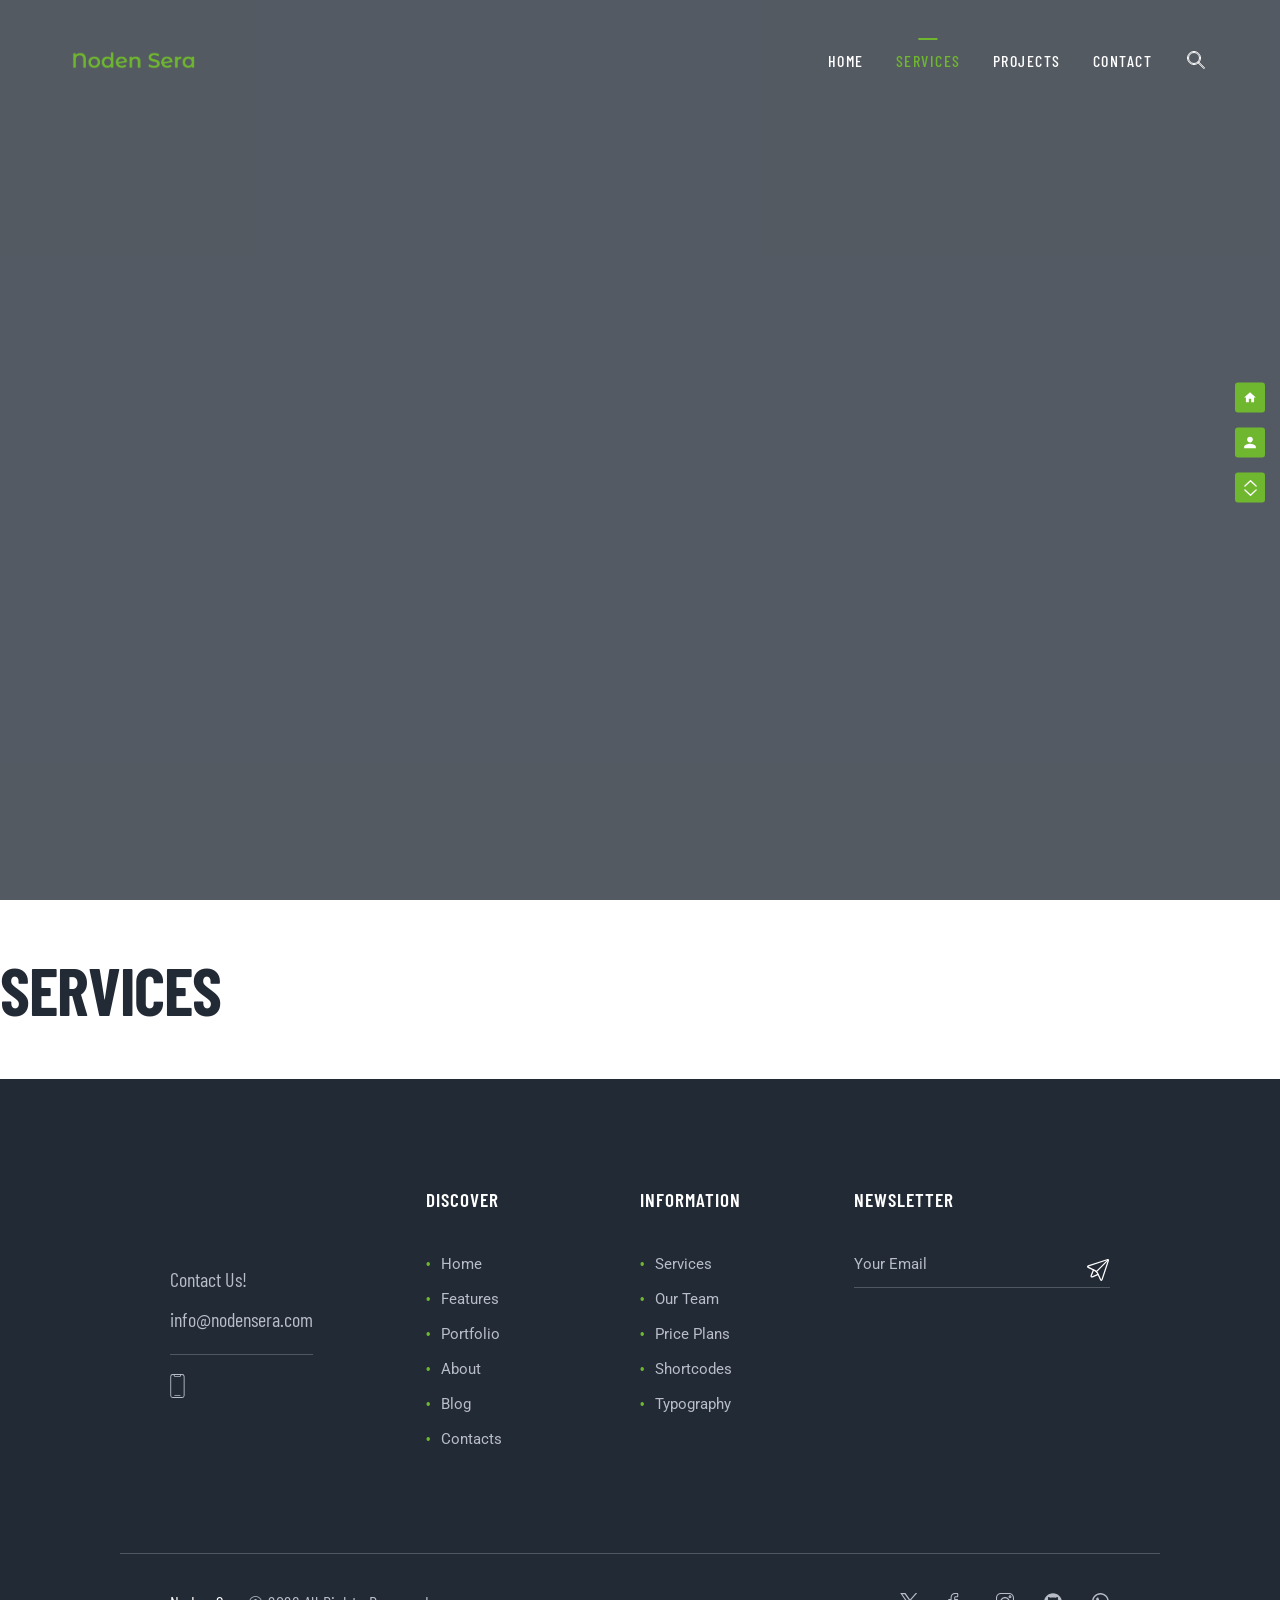
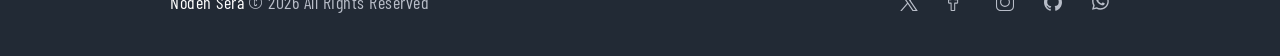
==== services.html @ 0d58dfc1 "services page" ====
<!DOCTYPE html>
<html lang="en">

<head>
    <meta charset="UTF-8">
    <meta name="viewport" content="width=device-width, initial-scale=1.0">
    <title>Services</title>
    <!-- css style sheet link -->
    <link rel="stylesheet" href="./assets/css/main.css">
    <link rel="shortcut icon" href="./assets/images/favicon.png" type="image/x-icon">
    <!-- fonts link -->
    <link rel="preconnect" href="https://fonts.googleapis.com">
    <link rel="preconnect" href="https://fonts.gstatic.com" crossorigin>
    <link
        href="https://fonts.googleapis.com/css2?family=Barlow+Condensed:wght@100;200;300;400;500;600;700;800;900&family=Montserrat:wght@100..900&family=Roboto:wght@100..900&display=swap"
        rel="stylesheet">
</head>

<body>

    <section class="services-hero" >
        <div class="">
            <!-- static nav -->
            <nav>
                <div class="logo">
                    <img src="./assets/images/logo-name.png" alt="">
                </div>
                <a href="./index.html" class="menu-nav">Home</a>
                <a href="./services.html" class="menu-nav active">Services</a>
                <a href="#" class="menu-nav">Projects</a>
                <a href="#" class="menu-nav">Contact</a>
                <a href="#" class="menu-nav no-line">
                    <svg class="search-icon" viewBox="0 0 24 24" xmlns="http://www.w3.org/2000/svg">
                        <path
                            d="M10 3.5c-3.587 0-6.5 2.913-6.5 6.5s2.913 6.5 6.5 6.5 6.5-2.913 6.5-6.5-2.913-6.5-6.5-6.5zm0 1c3.036 0 5.5 2.464 5.5 5.5s-2.464 5.5-5.5 5.5-5.5-2.464-5.5-5.5S6.964 4.5 10 4.5z" />
                        <path
                            d="m20.354 19.646-5.759-5.758a.5.5 0 0 0-.707.707l5.758 5.759a.502.502 0 0 0 .708-.708z" />
                    </svg>
                </a>
            </nav>
        </div>
    </section>

    <section class="services-section">
        <h1>Services</h1>
    </section>

    <!-- footer section -->
    <footer class="main-footer" id="footer">
        <div class="footer-top">
            <!-- column 1 -->
            <div class="footer-col footer-brand">
                <p>
                    Contact Us!
                </p>
                <a href="mailto:info@example.com" class="footer-email">
                    info@nodensera.com
                </a>

                <a href="tel:+593981408786" class="phone">
                    <svg class="phone-icon" xmlns="http://www.w3.org/2000/svg" viewBox="35 17 57 94" aria-hidden="true">
                        <path
                            d="M81.5 17.25H44.979a9.761 9.761 0 0 0-9.75 9.75v74a9.761 9.761 0 0 0 9.75 9.75H81.5a9.761 9.761 0 0 0 9.75-9.75V27a9.761 9.761 0 0 0-9.75-9.75zm-7.284 3.5v2.262a1.726 1.726 0 0 1-1.724 1.723h-18.5a1.725 1.725 0 0 1-1.723-1.723V20.75zM87.749 101a6.257 6.257 0 0 1-6.25 6.25h-36.52a6.257 6.257 0 0 1-6.25-6.25V27a6.257 6.257 0 0 1 6.25-6.25h3.786v2.262a5.229 5.229 0 0 0 5.223 5.223h18.5a5.23 5.23 0 0 0 5.224-5.223V20.75H81.5A6.257 6.257 0 0 1 87.749 27z" />

                        <path d="M74 98.917H52.479a1.75 1.75 0 0 0 0 3.5H74a1.75 1.75 0 0 0 0-3.5z" />
                    </svg>
                </a>
            </div>
            <!-- column 2 -->
            <div class="footer-col">
                <h3>Discover</h3>
                <ul>
                    <li><a href="./index.html">Home</a></li>
                    <li><a href="#">Features</a></li>
                    <li><a href="#">Portfolio</a></li>
                    <li><a href="#">About</a></li>
                    <li><a href="#">Blog</a></li>
                    <li><a href="#">Contacts</a></li>
                </ul>
            </div>
            <!-- column 3 -->
            <div class="footer-col">
                <h3>Information</h3>
                <ul>
                    <li><a href="./services.html">Services</a></li>
                    <li><a href="#">Our Team</a></li>
                    <li><a href="#">Price Plans</a></li>
                    <li><a href="#">Shortcodes</a></li>
                    <li><a href="#">Typography</a></li>
                </ul>
            </div>
            <!-- column 4 -->
            <div class="footer-col newsletter-col">
                <h3>Newsletter</h3>
                <!-- newsletter form -->
                <form action="https://formsubmit.co/devtechagency.ec@gmail.com" method="POST" class="newsletter-form">
                    <input type="hidden" name="_captcha" value="false">
                    <input type="email" name="email" placeholder="Your Email" required>
                    <button type="submit" class="send-btn">
                        <svg class="send-icon" xmlns="http://www.w3.org/2000/svg"
                            xmlns:xlink="http://www.w3.org/1999/xlink" version="1.1" width="512" height="512" x="0"
                            y="0" viewBox="0 0 682.667 682.667" style="enable-background:new 0 0 512 512"
                            xml:space="preserve" class="">
                            <g>
                                <defs>
                                    <clipPath id="b" clipPathUnits="userSpaceOnUse">
                                        <path d="M0 512h512V0H0Z" fill="#000000" opacity="1" data-original="#000000" />
                                    </clipPath>
                                </defs>
                                <mask id="a">
                                    <rect width="100%" height="100%" fill="#ffffff" opacity="1"
                                        data-original="#ffffff" />
                                </mask>
                                <g mask="url(#a)">
                                    <g clip-path="url(#b)" transform="matrix(1.33333 0 0 -1.33333 0 682.667)">
                                        <path
                                            d="M0 0c-22.471-7.49-23.369-21.972-1.994-32.177l155.453-74.245c21.373-10.208 47.217-36.05 57.426-57.423l74.24-155.454c10.209-21.376 24.691-20.478 32.182 1.992l145.035 435.106c7.49 22.471-4.768 34.728-27.24 27.234z"
                                            style="stroke-width:30;stroke-linecap:round;stroke-linejoin:round;stroke-miterlimit:10;stroke-dasharray:none;stroke-opacity:1"
                                            transform="translate(32.457 349.764)" fill="none" stroke="#000000"
                                            stroke-width="30" stroke-linecap="round" stroke-linejoin="round"
                                            stroke-miterlimit="10" stroke-dasharray="none" stroke-opacity=""
                                            data-original="#000000" class="" />
                                        <path d="m0 0 273.602 273.602"
                                            style="stroke-width:30;stroke-linecap:round;stroke-linejoin:round;stroke-miterlimit:10;stroke-dasharray:none;stroke-opacity:1"
                                            transform="translate(218.813 218.815)" fill="none" stroke="#000000"
                                            stroke-width="30" stroke-linecap="round" stroke-linejoin="round"
                                            stroke-miterlimit="10" stroke-dasharray="none" stroke-opacity=""
                                            data-original="#000000" class="" />
                                        <path
                                            d="m0 0-54.193-133.82c-7.491-22.472 4.765-34.729 27.238-27.239l133.822 54.194"
                                            style="stroke-width:30;stroke-linecap:round;stroke-linejoin:round;stroke-miterlimit:10;stroke-dasharray:none;stroke-opacity:1"
                                            transform="translate(152.455 259.32)" fill="none" stroke="#000000"
                                            stroke-width="30" stroke-linecap="round" stroke-linejoin="round"
                                            stroke-miterlimit="10" stroke-dasharray="none" stroke-opacity=""
                                            data-original="#000000" class="" />
                                    </g>
                                </g>
                            </g>
                        </svg>
                    </button>
                </form>
            </div>
        </div>
        <!-- bottom footer -->
        <div class="footer-bottom">
            <div class="footer-copy">
                <span>Noden Sera</span> <span>© 2026 All Rights Reserved</span>
            </div>
            <div class="footer-social">
                <!-- x / twitter -->
                <a href="#">
                    <svg class="x-icon" viewBox="0 0 1226.37 1226.37" xmlns="http://www.w3.org/2000/svg"
                        aria-hidden="true">

                        <path
                            d="M727.348 519.284 1174.075 0h-105.86L680.322 450.887 370.513 0H13.185l468.492 681.821L13.185 1226.37h105.866l409.625-476.152 327.181 476.152h357.328L727.322 519.284zM582.35 687.828l-47.468-67.894-377.686-540.24H319.8l304.797 435.991 47.468 67.894 396.2 566.721H905.661L582.35 687.854z">
                        </path>

                    </svg>
                </a>
                <!-- facebook -->
                <a href="#">
                    <svg class="social-icon facebook-rounded-icon" xmlns="http://www.w3.org/2000/svg"
                        viewBox="0 0 511 512" aria-hidden="true">
                        <path
                            d="M180 512H98.008c-13.695 0-24.836-11.14-24.836-24.836V302.227H25.336C11.64 302.227.5 291.082.5 277.39v-79.246c0-13.696 11.14-24.836 24.836-24.836h47.836v-39.684c0-39.348 12.355-72.824 35.726-96.805C132.375 12.73 165.184 0 203.778 0l62.53.102c13.672.023 24.794 11.164 24.794 24.835v73.579c0 13.695-11.137 24.836-24.829 24.836l-42.101.015c-12.84 0-16.11 2.574-16.809 3.363-1.152 1.31-2.523 5.008-2.523 15.223v31.352h58.27c4.386 0 8.636 1.082 12.288 3.12 7.88 4.403 12.778 12.727 12.778 21.723l-.031 79.247c0 13.687-11.141 24.828-24.836 24.828h-58.47v184.941C204.84 500.86 193.696 512 180 512zm-76.813-30.016h71.633V288.79c0-9.144 7.442-16.582 16.582-16.582h66.727l.027-68.883h-66.758c-9.14 0-16.578-7.437-16.578-16.582v-44.789c0-11.726 1.192-25.062 10.043-35.086 10.696-12.117 27.551-13.515 39.301-13.515l36.922-.016V30.109l-57.332-.093c-62.024 0-100.566 39.703-100.566 103.609v53.117c0 9.14-7.438 16.582-16.579 16.582H30.516v68.883h56.093c9.141 0 16.579 7.438 16.579 16.582z" />
                    </svg>
                </a>
                <!-- instagram -->
                <a href="#">
                    <svg class="instagram-icon" viewBox="0 0 512 512" xmlns="http://www.w3.org/2000/svg"
                        aria-hidden="true">

                        <path
                            d="M373.406 0H138.594C62.172 0 0 62.172 0 138.594V373.41C0 449.828 62.172 512 138.594 512H373.41C449.828 512 512 449.828 512 373.41V138.594C512 62.172 449.828 0 373.406 0zm108.578 373.41c0 59.867-48.707 108.574-108.578 108.574H138.594c-59.871 0-108.578-48.707-108.578-108.574V138.594c0-59.871 48.707-108.578 108.578-108.578H373.41c59.867 0 108.574 48.707 108.574 108.578zm0 0">
                        </path>

                        <path
                            d="M256 116.004c-77.195 0-139.996 62.8-139.996 139.996S178.804 395.996 256 395.996 395.996 333.196 395.996 256 333.196 116.004 256 116.004zm0 249.976c-60.64 0-109.98-49.335-109.98-109.98 0-60.64 49.34-109.98 109.98-109.98 60.645 0 109.98 49.34 109.98 109.98 0 60.645-49.335 109.98-109.98 109.98z">
                        </path>

                        <path
                            d="M399.344 66.285c-22.813 0-41.367 18.559-41.367 41.367 0 22.813 18.554 41.371 41.367 41.371s41.37-18.558 41.37-41.37-18.558-41.368-41.37-41.368zm0 52.719c-6.258 0-11.352-5.094-11.352-11.352 0-6.261 5.094-11.351 11.352-11.351 6.261 0 11.355 5.09 11.355 11.351 0 6.258-5.094 11.352-11.355 11.352z">
                        </path>

                    </svg>
                </a>
                <!-- github -->
                <a href="#">
                    <svg class="github-icon" xmlns="http://www.w3.org/2000/svg" viewBox="0 0 512 512"
                        aria-hidden="true">
                        <path
                            d="M255.968 5.329C114.624 5.329 0 120.401 0 262.353c0 113.536 73.344 209.856 175.104 243.872 12.8 2.368 17.472-5.568 17.472-12.384 0-6.112-.224-22.272-.352-43.712-71.2 15.52-86.24-34.464-86.24-34.464-11.616-29.696-28.416-37.6-28.416-37.6-23.264-15.936 1.728-15.616 1.728-15.616 25.696 1.824 39.2 26.496 39.2 26.496 22.848 39.264 59.936 27.936 74.528 21.344 2.304-16.608 8.928-27.936 16.256-34.368-56.832-6.496-116.608-28.544-116.608-127.008 0-28.064 9.984-51.008 26.368-68.992-2.656-6.496-11.424-32.64 2.496-68 0 0 21.504-6.912 70.4 26.336 20.416-5.696 42.304-8.544 64.096-8.64 21.728.128 43.648 2.944 64.096 8.672 48.864-33.248 70.336-26.336 70.336-26.336 13.952 35.392 5.184 61.504 2.56 68 16.416 17.984 26.304 40.928 26.304 68.992 0 98.72-59.84 120.448-116.864 126.816 9.184 7.936 17.376 23.616 17.376 47.584 0 34.368-.32 62.08-.32 70.496 0 6.88 4.608 14.88 17.6 12.352C438.72 472.145 512 375.857 512 262.353 512 120.401 397.376 5.329 255.968 5.329z" />
                    </svg>
                </a>
                <!-- whatsapp -->
                <a href="#">
                    <svg class="whatsapp-icon" xmlns="http://www.w3.org/2000/svg" viewBox="0 0 682 682.667"
                        aria-hidden="true">
                        <path fill-rule="evenodd"
                            d="M544.387 93.008C484.512 33.063 404.883.035 320.05 0 145.246 0 2.98 142.262 2.91 317.113c-.024 55.895 14.577 110.457 42.331 158.551L.25 640l168.121-44.102c46.324 25.27 98.477 38.586 151.55 38.602h.134c174.785 0 317.066-142.273 317.132-317.133.036-84.742-32.921-164.418-92.8-224.36zM320.05 580.94h-.11c-47.296-.02-93.683-12.73-134.16-36.742l-9.62-5.715-99.766 26.172 26.628-97.27-6.27-9.972c-26.386-41.969-40.32-90.476-40.296-140.281.055-145.332 118.305-263.57 263.7-263.57 70.406.023 136.59 27.476 186.355 77.3s77.156 116.051 77.133 186.485C583.582 462.69 465.34 580.94 320.05 580.94zm144.586-197.418c-7.922-3.968-46.883-23.132-54.149-25.78-7.258-2.645-12.547-3.962-17.824 3.968-5.285 7.93-20.469 25.781-25.094 31.066-4.625 5.29-9.242 5.953-17.168 1.985-7.925-3.965-33.457-12.336-63.726-39.332-23.555-21.012-39.457-46.961-44.082-54.89-4.617-7.938-.04-11.813 3.476-16.173 8.578-10.652 17.168-21.82 19.809-27.105 2.644-5.29 1.32-9.918-.664-13.883-1.977-3.965-17.824-42.969-24.426-58.84-6.437-15.445-12.965-13.36-17.832-13.601-4.617-.231-9.902-.278-15.187-.278-5.282 0-13.868 1.98-21.133 9.918-7.262 7.934-27.73 27.102-27.73 66.106s28.394 76.683 32.355 81.972c3.96 5.29 55.879 85.328 135.367 119.649 18.906 8.172 33.664 13.043 45.176 16.695 18.984 6.031 36.254 5.18 49.91 3.14 15.226-2.277 46.879-19.171 53.488-37.68 6.602-18.51 6.602-34.374 4.617-37.683-1.976-3.304-7.261-5.285-15.183-9.254z" />
                    </svg>
                </a>
            </div>
        </div>
    </footer>

    <!-- back to top button -->
    <button class="scroll-top" id="scrollTopBtn" aria-label="Back to top">
        <svg class="scroll-icon-1" xmlns="http://www.w3.org/2000/svg" version="1.1"
            xmlns:xlink="http://www.w3.org/1999/xlink" width="512" height="512" x="0" y="0" viewBox="0 0 128 128"
            style="enable-background:new 0 0 512 512" xml:space="preserve" class="">
            <g>
                <path
                    d="M84 108a3.988 3.988 0 0 1-2.828-1.172l-40-40a3.997 3.997 0 0 1 0-5.656l40-40c1.563-1.563 4.094-1.563 5.656 0s1.563 4.094 0 5.656L49.656 64l37.172 37.172a3.997 3.997 0 0 1 0 5.656A3.988 3.988 0 0 1 84 108z">
                </path>
            </g>
        </svg>
        <svg class="scroll-icon-2" xmlns="http://www.w3.org/2000/svg" version="1.1"
            xmlns:xlink="http://www.w3.org/1999/xlink" width="512" height="512" x="0" y="0" viewBox="0 0 128 128"
            style="enable-background:new 0 0 512 512" xml:space="preserve" class="">
            <g>
                <path
                    d="M84 108a3.988 3.988 0 0 1-2.828-1.172l-40-40a3.997 3.997 0 0 1 0-5.656l40-40c1.563-1.563 4.094-1.563 5.656 0s1.563 4.094 0 5.656L49.656 64l37.172 37.172a3.997 3.997 0 0 1 0 5.656A3.988 3.988 0 0 1 84 108z">
                </path>
            </g>
        </svg>
    </button>

    <!-- floating navigation -->
    <div class="floating-nav" id="floatingNav">
        <!-- always visible -->
        <a href="#hero" class="floating-icon floating-hero-icon active">
            <!-- home/hero icon -->
            <svg viewBox="0 0 24 24">
                <path d="M10 20v-6h4v6h5v-8h3L12 3 2 12h3v8z" />
            </svg>
        </a>
        <a href="#aboutMe" class="floating-icon floating-about-icon">
            <!-- user icon -->
            <svg viewBox="0 0 24 24">
                <path
                    d="M12 12c2.7 0 5-2.3 5-5s-2.3-5-5-5-5 2.3-5 5 2.3 5 5 5zm0 2c-3.3 0-10 1.7-10 5v3h20v-3c0-3.3-6.7-5-10-5z" />
            </svg>
        </a>
        <!-- expand trigger -->
        <div class="floating-icon floating-expand-icon" id="floatingExpandBtn">
            <!-- arrow up & down -->
            <svg xmlns="http://www.w3.org/2000/svg" viewBox="0 0 128 128" fill="none">
                <path d="M30 52L64 20L98 52" stroke="#fff" stroke-width="8" stroke-linecap="round"
                    stroke-linejoin="round" />
                <path d="M30 76L64 108L98 76" stroke="#fff" stroke-width="8" stroke-linecap="round"
                    stroke-linejoin="round" />
            </svg>
        </div>
        <!-- expandable items -->
        <div class="floating-expand-menu" id="floatingExpandMenu">
            <!-- portfolio icon -->
            <a href="#portfolio" class="floating-icon floating-portfolio-icon">
                <svg viewBox="0 0 24 24">
                    <path d="M3 13h8V3H3v10zm10 8h8V3h-8v18zM3 21h8v-6H3v6z" />
                </svg>
            </a>
            <!-- stats icon -->
            <a href="#stats" class="floating-icon floating-stats-icon">
                <svg viewBox="0 0 24 24">
                    <path d="M5 9h3v10H5zm5-4h3v14h-3zm5 7h3v7h-3z" />
                </svg>
            </a>
            <!-- clients icon -->
            <a href="#clients" class="floating-icon floating-clients-icon">
                <svg viewBox="0 0 24 24">
                    <path
                        d="M16 11c1.7 0 3-1.3 3-3S17.7 5 16 5s-3 1.3-3 3 1.3 3 3 3zM8 11c1.7 0 3-1.3 3-3S9.7 5 8 5 5 6.3 5 8s1.3 3 3 3zm0 2c-2.3 0-7 1.2-7 3.5V20h14v-3.5C15 14.2 10.3 13 8 13zm8 0c-.3 0-.7 0-1 .1 1.2.9 2 2 2 3.4V20h6v-3.5c0-2.3-4.7-3.5-7-3.5z" />
                </svg>
            </a>
            <!-- video icon -->
            <a href="#video" class="floating-icon floating-video-icon">
                <svg viewBox="0 0 24 24">
                    <path d="M8 5v14l11-7z" />
                </svg>
            </a>
            <!-- testimonials icon -->
            <a href="#testimonials" class="floating-icon floating-testimonial-icon">
                <svg viewBox="0 0 24 24">
                    <path
                        d="M21 6h-2v9H7v2c0 .6.4 1 1 1h9l4 4V7c0-.6-.4-1-1-1zM17 12V3c0-.6-.4-1-1-1H3c-.6 0-1 .4-1 1v14l4-4h10c.6 0 1-.4 1-1z" />
                </svg>
            </a>
            <!-- news icon -->
            <a href="#news" class="floating-icon floating-news-icon">
                <svg viewBox="0 0 24 24">
                    <path d="M4 5h16v14H4zm2 2v2h12V7zm0 4v2h8v-2zm0 4v2h10v-2z" />
                </svg>
            </a>
            <!-- footer icon -->
            <a href="#footer" class="floating-icon floating-footer-icon">
                <svg viewBox="0 0 24 24">
                    <path d="M4 4h16v12H4zm2 2v8h12V6zm-2 12h16v2H4z" />
                </svg>
            </a>
        </div>
    </div>

    <!-- script link -->
    <script type="module" src="./assets/js/main.js"></script>

</body>

</html>
---- assets/css/main.css ----
/* global imports */

@import url('./global/variables.css');
@import url('./global/reset.css');
@import url('./global/base.css');
@import url('./global/typography.css');
@import url('./global/animations.css');
@import url('./global/utilities.css');

/* components imports */

@import url('./components/navigation.css');
@import url('./components/buttons.css');
@import url('./components/floating-nav.css');
@import url('./components/scroll-top.css');
@import url('./components/modal.css');
@import url('./components/cards.css');
@import url('./components/forms.css');
@import url('./components/social-icons.css');

/* sections imports */
/* index imports */

@import url('./sections/hero.css');
@import url('./sections/about.css');
@import url('./sections/portfolio.css');
@import url('./sections/stats.css');
@import url('./sections/clients.css');
@import url('./sections/video-section.css');
@import url('./sections/testimonial.css');
@import url('./sections/news.css');
@import url('./sections/banner.css');
@import url('./sections/footer.css');

/* services imports */

@import url('./sections/services.css');

/* pages imports */

@import url('./pages/home.css');
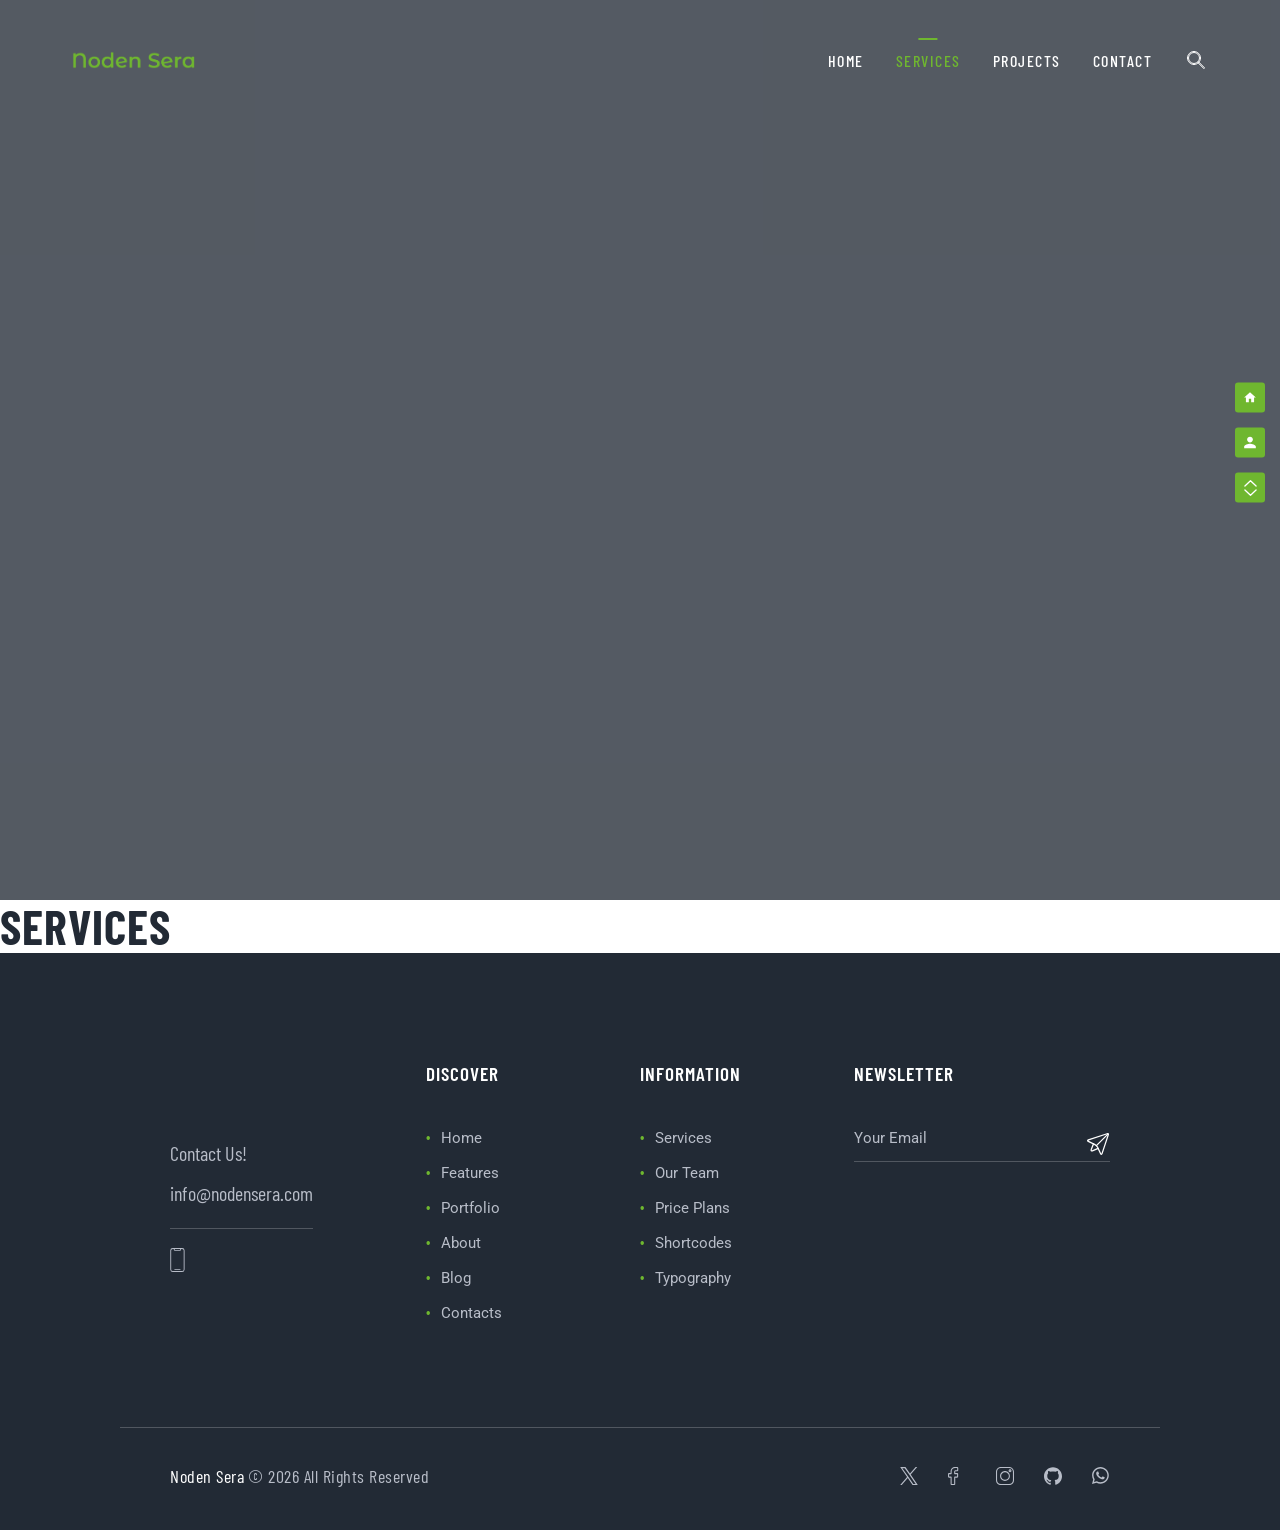
==== commit 9ecbcaf8: "global h1 & h3 typography" ====
--- a/services.html
+++ b/services.html
@@ -42,7 +42,7 @@
     </section>
 
     <section class="services-section">
-        <h1>Services</h1>
+        <h1 class="section-title">Services</h1>
     </section>
 
     <!-- footer section -->
--- a/assets/css/main.css
+++ b/assets/css/main.css
@@ -6,6 +6,8 @@
 @import url('./global/typography.css');
 @import url('./global/animations.css');
 @import url('./global/utilities.css');
+@import url("./global/layout.css");
+@import url("./global/icons.css");
 
 /* components imports */
 
